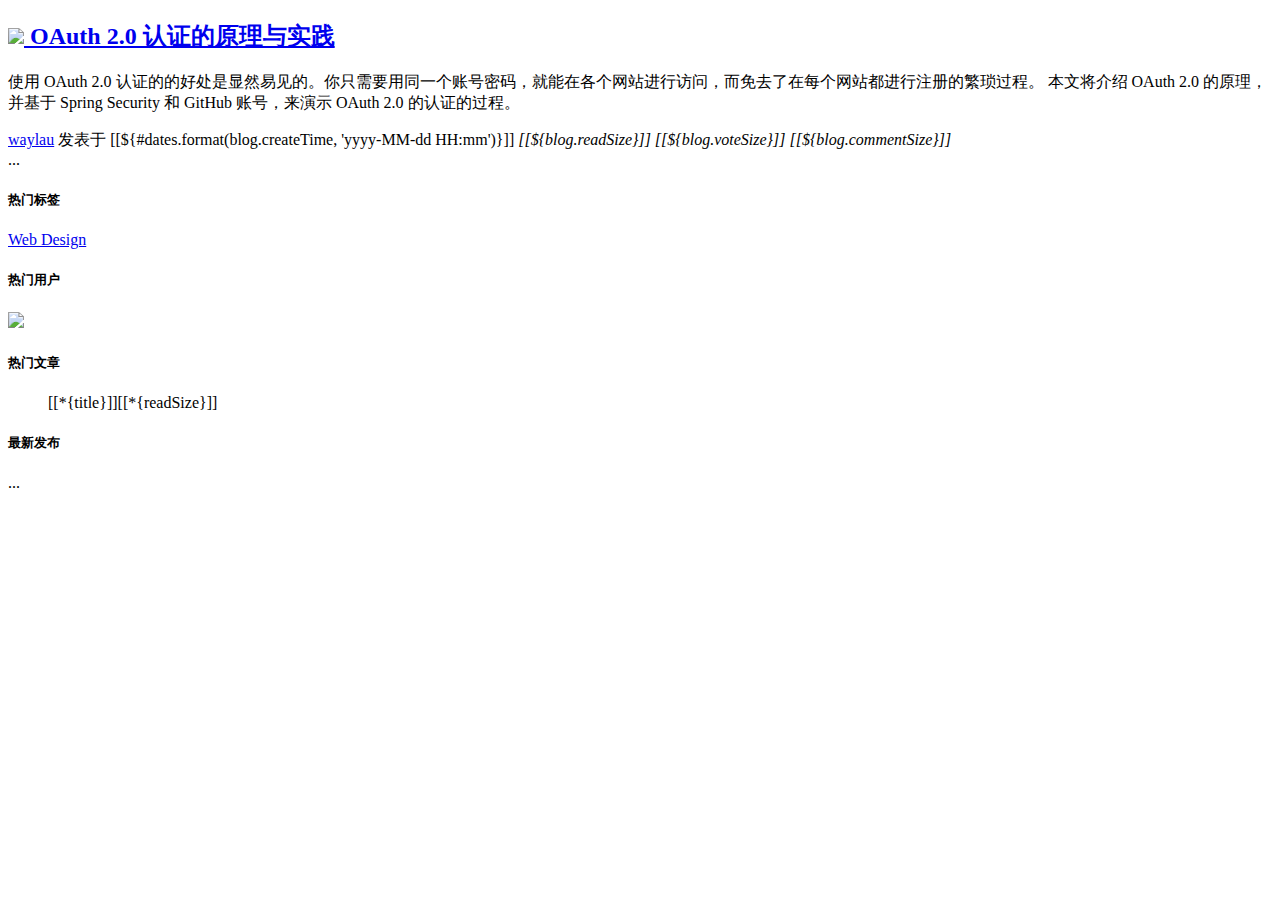
==== src/main/resources/templates/index.html @ 92cf9a60 "the first commit" ====
<!DOCTYPE html>
<html xmlns="http://www.w3.org/1999/xhtml"
      xmlns:th="http://www.thymeleaf.org"
      xmlns:sec="http://www.thymeleaf.org/thymeleaf-extras-springsecurity4">
<head th:replace="~{fragments/header :: header}">
</head>
<body>
<!-- Page Content -->
<div class="container blog-content-container">

    <div class="row">

        <!-- Blog Entries Column -->
        <div class="col-md-8">

            <!-- Blog Post -->
            <div id="mainContainer">
                <div id="mainContainerRepleace">
		            <div class="card mb-4" th:each="blog : ${blogList}">
		                <div class="card-block">
		                 	<h2 class="card-title">
		                 		<span>
				                  <a href="/u/waylau" title="waylau" th:href="'/u/' + ${blog.username}"  th:title="${blog.username}">
				                    <img src="/images/avatar-defualt.jpg" th:src="${blog.avatar} == null ? '/images/avatar-defualt.jpg' : ${blog.avatar}"  class="blog-avatar-50">
				                  </a>
						        </span>
		                        <a href="/u/waylau/blogs/1" class="card-link" title="waylau" 
		                        	th:href="'/u/' + ${blog.username} + '/blogs/'+ ${blog.blogId}"  th:title="${blog.title}" th:text="${blog.title}">
		                            OAuth 2.0 认证的原理与实践
		                        </a>
		                    </h2>
		                    <p class="card-text" th:text="${blog.summary}">使用 OAuth 2.0 认证的的好处是显然易见的。你只需要用同一个账号密码，就能在各个网站进行访问，而免去了在每个网站都进行注册的繁琐过程。 本文将介绍
		                        OAuth 2.0 的原理，并基于 Spring Security 和 GitHub 账号，来演示 OAuth 2.0 的认证的过程。</p>
		                    <div class="card-text">
		                        <a href="/u/waylau" th:href="'/u/' + ${blog.username}" class="card-link" th:text=${blog.username}>waylau</a> 发表于 [[${#dates.format(blog.createTime, 'yyyy-MM-dd HH:mm')}]] <i class="fa fa-eye" aria-hidden="true">[[${blog.readSize}]]</i>
		                        <i class="fa fa-heart-o" aria-hidden="true">[[${blog.voteSize}]]</i> <i class="fa fa-comment-o"
		                                                                              aria-hidden="true">[[${blog.commentSize}]]</i>
		                    </div>
		                </div>
		            </div>
	 
		            <div th:replace="~{fragments/page :: page}">...</div>
	            </div>
            </div>
 
        </div>

        <!-- 右侧栏目 -->
        <div class="col-md-4">
            <div>
                <!-- 热门标签 -->
                <div class="card ">
                    <h5 class="card-header"><i class="fa fa-tags" aria-hidden="true"></i> 热门标签</h5>
                    <div class="card-block">
                        <div class="row">
                            <div class="col-lg-12" >
                                <a th:each="tag, tagStat : ${tags}" th:object="${tag}" href="/blogs?keyword=1" th:href="'/blogs?keyword=' +  *{name}"> <span class="badge" 
                                th:classappend="${tagStat.index} eq 0 ? 'badge-danger': (${tagStat.index} eq 1 ? 'badge-warning':(${tagStat.index} eq 2 ? 'badge-info':'badge-default'))"th:text="*{name}">Web Design</span></a>
                            </div>
                        </div>
                    </div>
                </div>

                <!-- 热门用户 -->
                <div class="card my-4">
                    <h5 class="card-header"><i class="fa fa-users" aria-hidden="true"></i> 热门用户</h5>
                    <div class="card-block">
                        <div class="row">
                            <div class="col-lg-12">
								<span th:each="user: ${users}" th:object="${user}">
				                  <a href="/u/waylau" th:href="'/u/' + *{username}" title="waylau" th:title="*{username}">
				                    <img src="/images/avatar-defualt.jpg" th:src="*{avatar} == null ? '/images/avatar-defualt.jpg' : *{avatar}" class="blog-avatar-50">
				                  </a>
				                </span>
                            </div>
                        </div>
                    </div>
                </div>

                <!-- 热门文章 -->
                <div class="card my-4">
                    <h5 class="card-header"><i class="fa fa-fire" aria-hidden="true"></i> 热门文章</h5>

                    <ul class="list-group" th:each="hotblog , hotblogStat : ${hotest}" th:object="${hotblog}">
                        <a  th:href="'/u/'+*{username} +'/blogs/'+ *{blogId}" class="list-group-item">
                            [[*{title}]]<span class="badge badge-pill" th:classappend="${hotblogStat.index} eq 0 ? 'badge-danger': (${hotblogStat.index} eq 1 ? 'badge-warning':(${hotblogStat.index} eq 2 ? 'badge-info':'badge-default'))">[[*{readSize}]]</span>
                        </a>
                    </ul>

                </div>

                <!-- 最新发布 -->
                <div class="card my-4">
                    <h5 class="card-header"><i class="fa fa-line-chart" aria-hidden="true"></i> 最新发布</h5>
                    <div class="list-group">
                        <ul class="list-group" th:each="newblog : ${newest}" th:object="${newblog}">
                        <a  th:href="'/u/'+*{username} +'/blogs/'+ *{blogId}" class="list-group-item" th:text="*{title}">
                        </a>
 
                        </ul>
                    </div>

                </div>
            </div>
        </div>

    </div>
    <!-- /.row -->

</div>
<!-- /.container -->


<div th:replace="~{fragments/footer :: footer}">...</div>

<!-- JavaScript -->
<script src="../../js/index.js" th:src="@{/js/index.js}"></script>


</body>
</html>
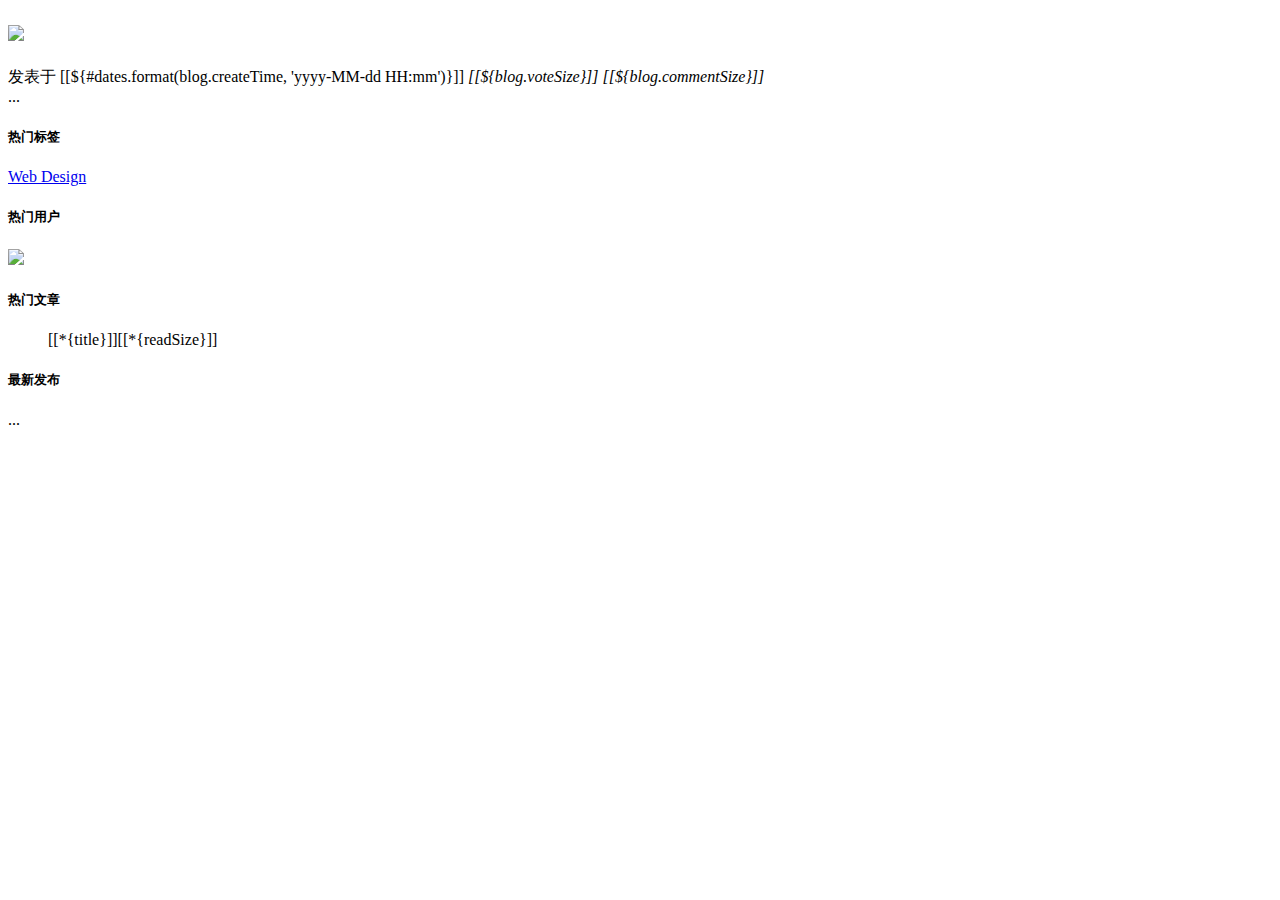
==== commit f2c75383: "update the selectByType" ====
--- a/src/main/resources/templates/index.html
+++ b/src/main/resources/templates/index.html
@@ -5,34 +5,26 @@
 <head th:replace="~{fragments/header :: header}">
 </head>
 <body>
-<!-- Page Content -->
 <div class="container blog-content-container">
-
     <div class="row">
-
-        <!-- Blog Entries Column -->
         <div class="col-md-8">
-
-            <!-- Blog Post -->
             <div id="mainContainer">
                 <div id="mainContainerRepleace">
 		            <div class="card mb-4" th:each="blog : ${blogList}">
 		                <div class="card-block">
 		                 	<h2 class="card-title">
 		                 		<span>
-				                  <a href="/u/waylau" title="waylau" th:href="'/u/' + ${blog.username}"  th:title="${blog.username}">
+				                  <a th:href="'/u/' + ${blog.username}"  th:title="${blog.username}">
 				                    <img src="/images/avatar-defualt.jpg" th:src="${blog.avatar} == null ? '/images/avatar-defualt.jpg' : ${blog.avatar}"  class="blog-avatar-50">
 				                  </a>
 						        </span>
-		                        <a href="/u/waylau/blogs/1" class="card-link" title="waylau" 
+		                        <a class="card-link"
 		                        	th:href="'/u/' + ${blog.username} + '/blogs/'+ ${blog.blogId}"  th:title="${blog.title}" th:text="${blog.title}">
-		                            OAuth 2.0 认证的原理与实践
 		                        </a>
 		                    </h2>
-		                    <p class="card-text" th:text="${blog.summary}">使用 OAuth 2.0 认证的的好处是显然易见的。你只需要用同一个账号密码，就能在各个网站进行访问，而免去了在每个网站都进行注册的繁琐过程。 本文将介绍
-		                        OAuth 2.0 的原理，并基于 Spring Security 和 GitHub 账号，来演示 OAuth 2.0 的认证的过程。</p>
+		                    <p class="card-text" th:text="${blog.summary}"></p>
 		                    <div class="card-text">
-		                        <a href="/u/waylau" th:href="'/u/' + ${blog.username}" class="card-link" th:text=${blog.username}>waylau</a> 发表于 [[${#dates.format(blog.createTime, 'yyyy-MM-dd HH:mm')}]] <i class="fa fa-eye" aria-hidden="true">[[${blog.readSize}]]</i>
+		                        <a th:href="'/u/' + ${blog.username}" class="card-link" th:text=${blog.username}></a> 发表于 [[${#dates.format(blog.createTime, 'yyyy-MM-dd HH:mm')}]] <i class="fa fa-eye" aria-hidden="true" th:text="${blog.readSize}"></i>
 		                        <i class="fa fa-heart-o" aria-hidden="true">[[${blog.voteSize}]]</i> <i class="fa fa-comment-o"
 		                                                                              aria-hidden="true">[[${blog.commentSize}]]</i>
 		                    </div>
@@ -103,19 +95,9 @@
                 </div>
             </div>
         </div>
-
     </div>
-    <!-- /.row -->
-
 </div>
-<!-- /.container -->
-
-
 <div th:replace="~{fragments/footer :: footer}">...</div>
-
-<!-- JavaScript -->
 <script src="../../js/index.js" th:src="@{/js/index.js}"></script>
-
-
 </body>
 </html>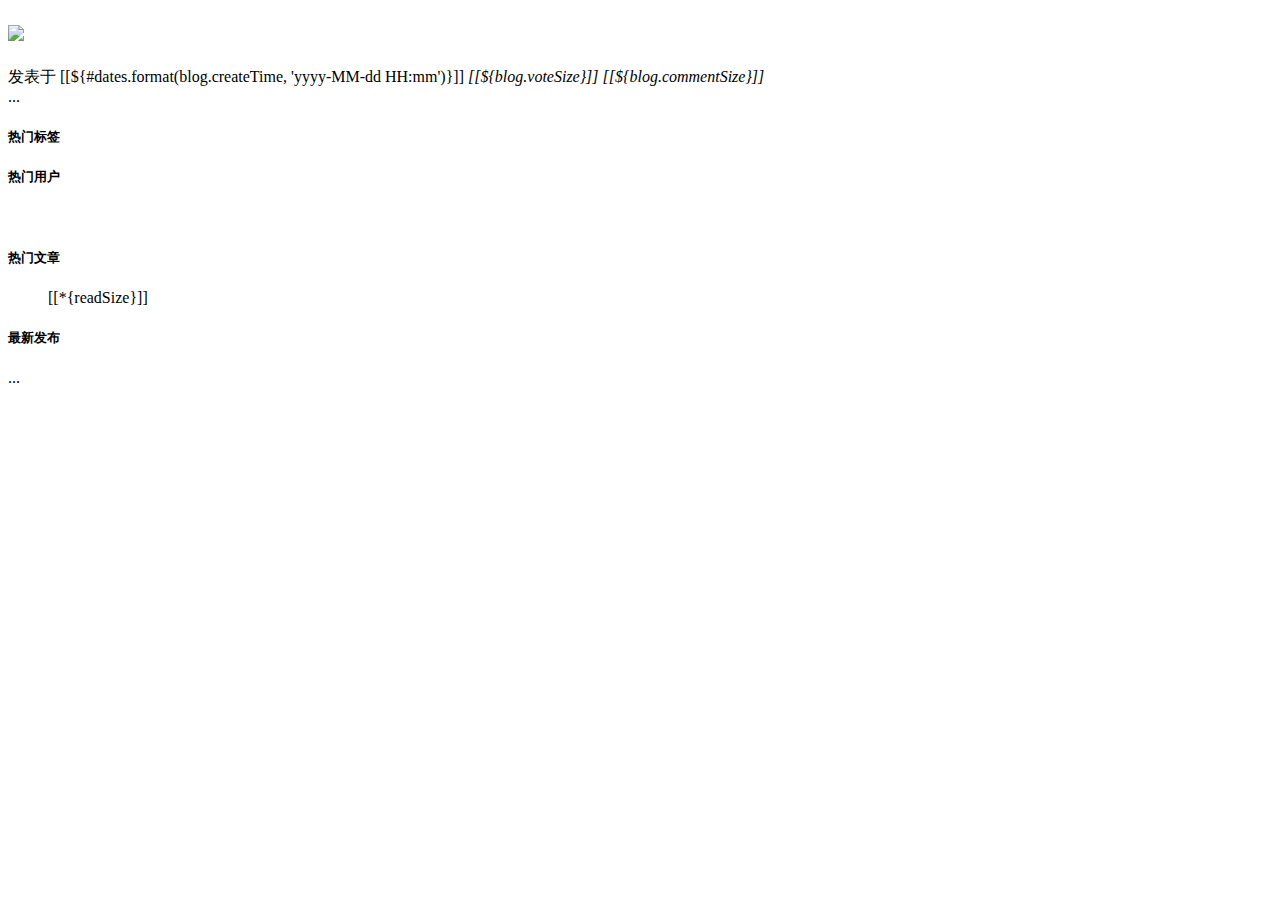
==== commit 098ec6b4: "update js files" ====
--- a/src/main/resources/templates/index.html
+++ b/src/main/resources/templates/index.html
@@ -46,8 +46,9 @@
                     <div class="card-block">
                         <div class="row">
                             <div class="col-lg-12" >
-                                <a th:each="tag, tagStat : ${tags}" th:object="${tag}" href="/blogs?keyword=1" th:href="'/blogs?keyword=' +  *{name}"> <span class="badge" 
-                                th:classappend="${tagStat.index} eq 0 ? 'badge-danger': (${tagStat.index} eq 1 ? 'badge-warning':(${tagStat.index} eq 2 ? 'badge-info':'badge-default'))"th:text="*{name}">Web Design</span></a>
+                                <a th:each="tag, tagStat : ${tags}" th:object="${tag}" th:href="'/blogs?keyword=' +  *{name}">
+                                    <span class="badge" th:classappend="${tagStat.index} eq 0 ? 'badge-danger': (${tagStat.index} eq 1 ? 'badge-warning':(${tagStat.index} eq 2 ? 'badge-info':'badge-default'))"th:text="*{name}"></span>
+                                </a>
                             </div>
                         </div>
                     </div>
@@ -60,8 +61,8 @@
                         <div class="row">
                             <div class="col-lg-12">
 								<span th:each="user: ${users}" th:object="${user}">
-				                  <a href="/u/waylau" th:href="'/u/' + *{username}" title="waylau" th:title="*{username}">
-				                    <img src="/images/avatar-defualt.jpg" th:src="*{avatar} == null ? '/images/avatar-defualt.jpg' : *{avatar}" class="blog-avatar-50">
+				                  <a th:href="'/u/' + *{username}" th:title="*{username}">
+				                    <img th:src="*{avatar} == null ? '/images/avatar-defualt.jpg' : *{avatar}" class="blog-avatar-50">
 				                  </a>
 				                </span>
                             </div>
@@ -74,8 +75,8 @@
                     <h5 class="card-header"><i class="fa fa-fire" aria-hidden="true"></i> 热门文章</h5>
 
                     <ul class="list-group" th:each="hotblog , hotblogStat : ${hotest}" th:object="${hotblog}">
-                        <a  th:href="'/u/'+*{username} +'/blogs/'+ *{blogId}" class="list-group-item">
-                            [[*{title}]]<span class="badge badge-pill" th:classappend="${hotblogStat.index} eq 0 ? 'badge-danger': (${hotblogStat.index} eq 1 ? 'badge-warning':(${hotblogStat.index} eq 2 ? 'badge-info':'badge-default'))">[[*{readSize}]]</span>
+                        <a  th:href="'/u/'+*{username} +'/blogs/'+ *{blogId}" class="list-group-item" th:text="*{title}">
+                            <span class="badge badge-pill" th:classappend="${hotblogStat.index} eq 0 ? 'badge-danger': (${hotblogStat.index} eq 1 ? 'badge-warning':(${hotblogStat.index} eq 2 ? 'badge-info':'badge-default'))">[[*{readSize}]]</span>
                         </a>
                     </ul>
 
